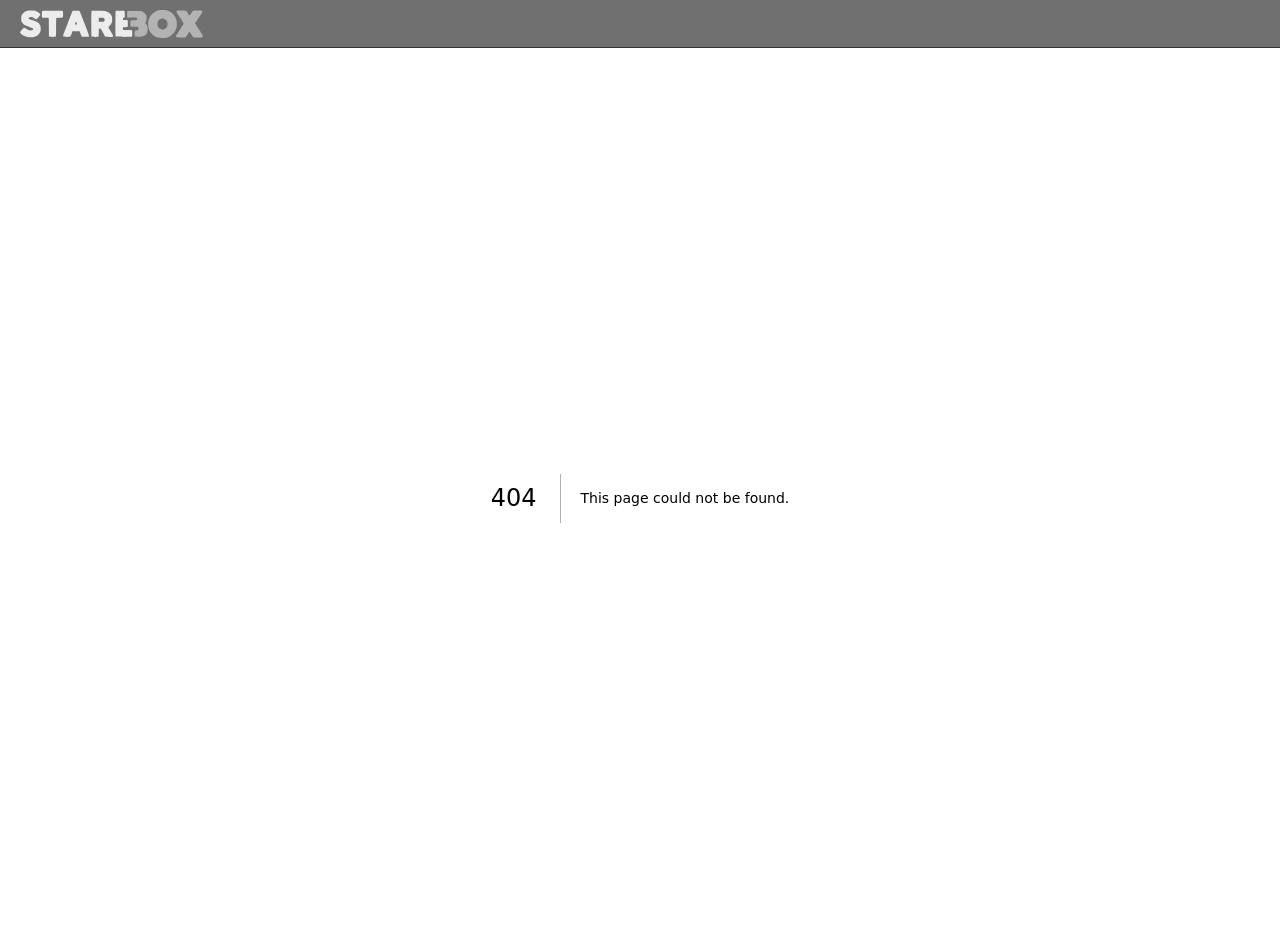
==== 404/index.html @ 91f1114e "neon duck init" ====
<!DOCTYPE html><html lang="en"><head><meta charSet="utf-8"/><meta name="viewport" content="width=device-width, initial-scale=1"/><link rel="stylesheet" href="/_next/static/chunks/18qpek5hf57zo.css" data-precedence="next"/><link rel="preload" as="script" fetchPriority="low" href="/_next/static/chunks/36ssnkm0cjgq6.js"/><script src="/_next/static/chunks/3ijddohb7hx2k.js" async=""></script><script src="/_next/static/chunks/14podnilsu8gn.js" async=""></script><script src="/_next/static/chunks/0bsjk3j_q2b72.js" async=""></script><script src="/_next/static/chunks/0paxexg6-m0de.js" async=""></script><script src="/_next/static/chunks/turbopack-0njxv7qtm578z.js" async=""></script><script src="/_next/static/chunks/0_kmmdarzt8u9.js" async=""></script><script src="/_next/static/chunks/14mrh2-p_w84d.js" async=""></script><link rel="preload" href="https://www.googletagmanager.com/gtag/js?id=G-C8Z6C7M6FP" as="script"/><meta name="robots" content="noindex"/><title>404: This page could not be found.</title><title>StareBox</title><meta name="description" content="AR hosting for artists - Turn traditional art into a moving digital experience."/><link rel="manifest" href="/site.webmanifest"/><link rel="icon" href="/favicon.ico?favicon.3ak48atkq1d_q.ico" sizes="48x48" type="image/x-icon"/><link rel="icon" href="/icon.png?icon.1wwoyso8t78u3.png" sizes="32x32" type="image/png"/><link rel="apple-touch-icon" href="/apple-icon.png?apple-icon.3scsfa9n6j5y9.png" sizes="180x180" type="image/png"/><script src="/_next/static/chunks/0cz1d0mv5g_q7.js" noModule=""></script></head><body><div hidden=""><!--$--><!--/$--></div><!--$!--><template data-dgst="BAILOUT_TO_CLIENT_SIDE_RENDERING"></template><!--/$--><div style="font-family:system-ui,&quot;Segoe UI&quot;,Roboto,Helvetica,Arial,sans-serif,&quot;Apple Color Emoji&quot;,&quot;Segoe UI Emoji&quot;;height:100vh;text-align:center;display:flex;flex-direction:column;align-items:center;justify-content:center"><div><style>body{color:#000;background:#fff;margin:0}.next-error-h1{border-right:1px solid rgba(0,0,0,.3)}@media (prefers-color-scheme:dark){body{color:#fff;background:#000}.next-error-h1{border-right:1px solid rgba(255,255,255,.3)}}</style><h1 class="next-error-h1" style="display:inline-block;margin:0 20px 0 0;padding:0 23px 0 0;font-size:24px;font-weight:500;vertical-align:top;line-height:49px">404</h1><div style="display:inline-block"><h2 style="font-size:14px;font-weight:400;line-height:49px;margin:0">This page could not be found.</h2></div></div></div><!--$--><!--/$--><script src="/_next/static/chunks/36ssnkm0cjgq6.js" id="_R_" async=""></script><script>(self.__next_f=self.__next_f||[]).push([0])</script><script>self.__next_f.push([1,"1:\"$Sreact.fragment\"\n2:I[79520,[\"/_next/static/chunks/0_kmmdarzt8u9.js\",\"/_next/static/chunks/14mrh2-p_w84d.js\"],\"\"]\n3:\"$Sreact.suspense\"\n4:I[27747,[\"/_next/static/chunks/0_kmmdarzt8u9.js\",\"/_next/static/chunks/14mrh2-p_w84d.js\"],\"default\"]\n5:I[39756,[\"/_next/static/chunks/0_kmmdarzt8u9.js\",\"/_next/static/chunks/14mrh2-p_w84d.js\"],\"default\"]\n6:I[37457,[\"/_next/static/chunks/0_kmmdarzt8u9.js\",\"/_next/static/chunks/14mrh2-p_w84d.js\"],\"default\"]\n7:I[97367,[\"/_next/static/chunks/0_kmmdarzt8u9.js\",\"/_next/static/chunks/14mrh2-p_w84d.js\"],\"OutletBoundary\"]\na:I[97367,[\"/_next/static/chunks/0_kmmdarzt8u9.js\",\"/_next/static/chunks/14mrh2-p_w84d.js\"],\"ViewportBoundary\"]\nc:I[97367,[\"/_next/static/chunks/0_kmmdarzt8u9.js\",\"/_next/static/chunks/14mrh2-p_w84d.js\"],\"MetadataBoundary\"]\ne:I[68027,[\"/_next/static/chunks/0_kmmdarzt8u9.js\",\"/_next/static/chunks/14mrh2-p_w84d.js\"],\"default\",1]\n:HL[\"/_next/static/chunks/18qpek5hf57zo.css\",\"style\"]\n"])</script><script>self.__next_f.push([1,"0:{\"P\":null,\"c\":[\"\",\"_not-found\",\"\"],\"q\":\"\",\"i\":false,\"f\":[[[\"\",{\"children\":[\"/_not-found\",{\"children\":[\"__PAGE__\",{}]}]},\"$undefined\",\"$undefined\",16],[[\"$\",\"$1\",\"c\",{\"children\":[[[\"$\",\"link\",\"0\",{\"rel\":\"stylesheet\",\"href\":\"/_next/static/chunks/18qpek5hf57zo.css\",\"precedence\":\"next\",\"crossOrigin\":\"$undefined\",\"nonce\":\"$undefined\"}],[\"$\",\"script\",\"script-0\",{\"src\":\"/_next/static/chunks/0_kmmdarzt8u9.js\",\"async\":true,\"nonce\":\"$undefined\"}],[\"$\",\"script\",\"script-1\",{\"src\":\"/_next/static/chunks/14mrh2-p_w84d.js\",\"async\":true,\"nonce\":\"$undefined\"}]],[\"$\",\"html\",null,{\"lang\":\"en\",\"children\":[[\"$\",\"head\",null,{\"children\":[[\"$\",\"$L2\",null,{\"async\":true,\"src\":\"https://www.googletagmanager.com/gtag/js?id=G-C8Z6C7M6FP\"}],[\"$\",\"$L2\",null,{\"children\":\"\\n          window.dataLayer = window.dataLayer || [];\\n          function gtag(){dataLayer.push(arguments);}\\n          gtag('js', new Date());\\n          gtag('config', 'G-C8Z6C7M6FP');\\n          \"}]]}],[\"$\",\"body\",null,{\"children\":[[\"$\",\"$3\",null,{\"fallback\":null,\"children\":[\"$\",\"$L4\",null,{}]}],[\"$\",\"$L5\",null,{\"parallelRouterKey\":\"children\",\"error\":\"$undefined\",\"errorStyles\":\"$undefined\",\"errorScripts\":\"$undefined\",\"template\":[\"$\",\"$L6\",null,{}],\"templateStyles\":\"$undefined\",\"templateScripts\":\"$undefined\",\"notFound\":[[[\"$\",\"title\",null,{\"children\":\"404: This page could not be found.\"}],[\"$\",\"div\",null,{\"style\":{\"fontFamily\":\"system-ui,\\\"Segoe UI\\\",Roboto,Helvetica,Arial,sans-serif,\\\"Apple Color Emoji\\\",\\\"Segoe UI Emoji\\\"\",\"height\":\"100vh\",\"textAlign\":\"center\",\"display\":\"flex\",\"flexDirection\":\"column\",\"alignItems\":\"center\",\"justifyContent\":\"center\"},\"children\":[\"$\",\"div\",null,{\"children\":[[\"$\",\"style\",null,{\"dangerouslySetInnerHTML\":{\"__html\":\"body{color:#000;background:#fff;margin:0}.next-error-h1{border-right:1px solid rgba(0,0,0,.3)}@media (prefers-color-scheme:dark){body{color:#fff;background:#000}.next-error-h1{border-right:1px solid rgba(255,255,255,.3)}}\"}}],[\"$\",\"h1\",null,{\"className\":\"next-error-h1\",\"style\":{\"display\":\"inline-block\",\"margin\":\"0 20px 0 0\",\"padding\":\"0 23px 0 0\",\"fontSize\":24,\"fontWeight\":500,\"verticalAlign\":\"top\",\"lineHeight\":\"49px\"},\"children\":404}],[\"$\",\"div\",null,{\"style\":{\"display\":\"inline-block\"},\"children\":[\"$\",\"h2\",null,{\"style\":{\"fontSize\":14,\"fontWeight\":400,\"lineHeight\":\"49px\",\"margin\":0},\"children\":\"This page could not be found.\"}]}]]}]}]],[]],\"forbidden\":\"$undefined\",\"unauthorized\":\"$undefined\"}]]}]]}]]}],{\"children\":[[\"$\",\"$1\",\"c\",{\"children\":[null,[\"$\",\"$L5\",null,{\"parallelRouterKey\":\"children\",\"error\":\"$undefined\",\"errorStyles\":\"$undefined\",\"errorScripts\":\"$undefined\",\"template\":[\"$\",\"$L6\",null,{}],\"templateStyles\":\"$undefined\",\"templateScripts\":\"$undefined\",\"notFound\":\"$undefined\",\"forbidden\":\"$undefined\",\"unauthorized\":\"$undefined\"}]]}],{\"children\":[[\"$\",\"$1\",\"c\",{\"children\":[[[\"$\",\"title\",null,{\"children\":\"404: This page could not be found.\"}],[\"$\",\"div\",null,{\"style\":\"$0:f:0:1:0:props:children:1:props:children:1:props:children:1:props:notFound:0:1:props:style\",\"children\":[\"$\",\"div\",null,{\"children\":[[\"$\",\"style\",null,{\"dangerouslySetInnerHTML\":{\"__html\":\"body{color:#000;background:#fff;margin:0}.next-error-h1{border-right:1px solid rgba(0,0,0,.3)}@media (prefers-color-scheme:dark){body{color:#fff;background:#000}.next-error-h1{border-right:1px solid rgba(255,255,255,.3)}}\"}}],[\"$\",\"h1\",null,{\"className\":\"next-error-h1\",\"style\":\"$0:f:0:1:0:props:children:1:props:children:1:props:children:1:props:notFound:0:1:props:children:props:children:1:props:style\",\"children\":404}],[\"$\",\"div\",null,{\"style\":\"$0:f:0:1:0:props:children:1:props:children:1:props:children:1:props:notFound:0:1:props:children:props:children:2:props:style\",\"children\":[\"$\",\"h2\",null,{\"style\":\"$0:f:0:1:0:props:children:1:props:children:1:props:children:1:props:notFound:0:1:props:children:props:children:2:props:children:props:style\",\"children\":\"This page could not be found.\"}]}]]}]}]],null,[\"$\",\"$L7\",null,{\"children\":[\"$\",\"$3\",null,{\"name\":\"Next.MetadataOutlet\",\"children\":\"$@8\"}]}]]}],{},null,false,null]},null,false,\"$@9\"]},null,false,null],[\"$\",\"$1\",\"h\",{\"children\":[[\"$\",\"meta\",null,{\"name\":\"robots\",\"content\":\"noindex\"}],[\"$\",\"$La\",null,{\"children\":\"$Lb\"}],[\"$\",\"div\",null,{\"hidden\":true,\"children\":[\"$\",\"$Lc\",null,{\"children\":[\"$\",\"$3\",null,{\"name\":\"Next.Metadata\",\"children\":\"$Ld\"}]}]}],null]}],false]],\"m\":\"$undefined\",\"G\":[\"$e\",[[\"$\",\"link\",\"0\",{\"rel\":\"stylesheet\",\"href\":\"/_next/static/chunks/18qpek5hf57zo.css\",\"precedence\":\"next\",\"crossOrigin\":\"$undefined\",\"nonce\":\"$undefined\"}]]],\"S\":true,\"h\":null,\"s\":\"$undefined\",\"l\":\"$undefined\",\"p\":\"$undefined\",\"d\":\"$undefined\",\"b\":\"sozQrHtU1r6ScbEVeIShq\"}\n"])</script><script>self.__next_f.push([1,"f:[]\n9:\"$Wf\"\n"])</script><script>self.__next_f.push([1,"b:[[\"$\",\"meta\",\"0\",{\"charSet\":\"utf-8\"}],[\"$\",\"meta\",\"1\",{\"name\":\"viewport\",\"content\":\"width=device-width, initial-scale=1\"}]]\n"])</script><script>self.__next_f.push([1,"10:I[27201,[\"/_next/static/chunks/0_kmmdarzt8u9.js\",\"/_next/static/chunks/14mrh2-p_w84d.js\"],\"IconMark\"]\n8:null\nd:[[\"$\",\"title\",\"0\",{\"children\":\"StareBox\"}],[\"$\",\"meta\",\"1\",{\"name\":\"description\",\"content\":\"AR hosting for artists - Turn traditional art into a moving digital experience.\"}],[\"$\",\"link\",\"2\",{\"rel\":\"manifest\",\"href\":\"/site.webmanifest\",\"crossOrigin\":\"$undefined\"}],[\"$\",\"link\",\"3\",{\"rel\":\"icon\",\"href\":\"/favicon.ico?favicon.3ak48atkq1d_q.ico\",\"sizes\":\"48x48\",\"type\":\"image/x-icon\"}],[\"$\",\"link\",\"4\",{\"rel\":\"icon\",\"href\":\"/icon.png?icon.1wwoyso8t78u3.png\",\"sizes\":\"32x32\",\"type\":\"image/png\"}],[\"$\",\"link\",\"5\",{\"rel\":\"apple-touch-icon\",\"href\":\"/apple-icon.png?apple-icon.3scsfa9n6j5y9.png\",\"sizes\":\"180x180\",\"type\":\"image/png\"}],[\"$\",\"$L10\",\"6\",{}]]\n"])</script></body></html>
---- _next/static/chunks/18qpek5hf57zo.css ----
:root{--bg-white:#fff;--bg-light:#f9fafb;--text-main:#1f2937;--text-muted:#4b5563;--accent:#4f46e5;--accent-hover:#4338ca;--border-color:#e5e7eb}*{box-sizing:border-box;margin:0;padding:0}body{color:var(--text-main);background-color:var(--bg-white);font-family:-apple-system,BlinkMacSystemFont,Segoe UI,Roboto,Helvetica,Arial,sans-serif;line-height:1.6;overflow-x:hidden}.btn{background-color:var(--accent);color:#fff;text-align:center;cursor:pointer;border:none;border-radius:8px;padding:14px 28px;font-weight:600;text-decoration:none;transition:all .2s;display:inline-block}.btn:hover{background-color:var(--accent-hover);transform:translateY(-2px);box-shadow:0 8px 16px #4f46e54d}.btn:active{box-shadow:none;transform:translateY(0)}.hero{text-align:center;color:#fff;flex-direction:column;align-items:center;padding:100px 20px 140px;display:flex;position:relative;overflow:hidden}.hero-video{object-fit:cover;z-index:-2;width:100%;height:100%;position:absolute;top:0;left:0}.hero-overlay{z-index:-1;background-color:#0009;width:100%;height:100%;position:absolute;top:0;left:0}.hero h1{letter-spacing:-1px;max-width:800px;margin-bottom:24px;font-size:4.5rem;line-height:1.1}.hero p{color:#e5e7eb;max-width:600px;margin-bottom:40px;font-size:1.35rem}.section-light{background-color:var(--bg-light);padding:120px 20px}.section-white{background-color:var(--bg-white);padding:120px 20px}.container{max-width:1200px;margin:0 auto}.section-title{text-align:center;letter-spacing:-.5px;margin-bottom:60px;font-size:2.5rem}.feature-row{align-items:center;gap:80px;display:flex}.feature-row.reverse{flex-direction:row-reverse}.feature-text{flex:1}.feature-text h2{letter-spacing:-.5px;margin-bottom:20px;font-size:2.2rem;line-height:1.2}.feature-text p{color:var(--text-muted);font-size:1.5rem}.feature-media{flex:1;justify-content:center;align-items:center;display:flex}.feature-media img,.feature-media video{border-radius:16px;width:100%;height:auto;display:block;box-shadow:0 20px 40px #0000002e}.pricing-grid{grid-template-columns:repeat(auto-fit,minmax(300px,1fr));gap:30px;display:grid}.pricing-card{background-color:var(--bg-white);text-align:center;border:1px solid var(--border-color);color:inherit;border-radius:16px;flex-direction:column;padding:40px 30px;text-decoration:none;transition:all .3s;display:flex;box-shadow:0 4px 6px #00000005}.pricing-card:hover{border-color:var(--accent);transform:translateY(-8px);box-shadow:0 20px 40px #00000014}.pricing-card.popular{border:2px solid var(--accent);position:relative;transform:scale(1.02)}.pricing-card.popular:hover{transform:scale(1.02)translateY(-8px)}.badge{background-color:var(--accent);color:#fff;text-transform:uppercase;border-radius:20px;padding:6px 16px;font-size:.85rem;font-weight:700;position:absolute;top:-14px;left:50%;transform:translate(-50%)}.price{color:var(--text-main);letter-spacing:-1px;margin:20px 0;font-size:3.5rem;font-weight:800}.price span{color:var(--text-muted);font-size:1.1rem;font-weight:400}.features-list{text-align:left;flex-grow:1;margin-bottom:30px;list-style:none}.features-list li{border-bottom:1px solid var(--bg-light);color:var(--text-muted);text-align:center;padding:12px 0}.features-list li:last-child{border-bottom:none}.pseudo-btn{width:100%;margin-top:auto}footer{color:#d1d5db;background-color:#111827;padding:30px 20px}.footer-content{flex-wrap:wrap;justify-content:space-between;align-items:flex-start;gap:40px;margin-bottom:40px;display:flex}.footer-brand h3{color:#fff;margin-bottom:10px;font-size:1.5rem;font-weight:800}.footer-links{gap:30px;display:flex}.footer-links a{color:#d1d5db;text-decoration:none;transition:color .2s}.footer-links a:hover{color:#fff}.footer-bottom{text-align:center;color:#9ca3af;border-top:1px solid #374151;padding-top:30px;font-size:.9rem}.waitlist-page{background-color:var(--bg-light);flex-direction:column;min-height:100vh;display:flex;position:relative;overflow:hidden}.waitlist-page:before{content:"";opacity:.1;z-index:0;background-image:url(/gallery.jpg);background-position:50%;background-repeat:no-repeat;background-size:cover;position:absolute;inset:0}.waitlist-container{z-index:1;flex:1;justify-content:center;align-items:center;padding:100px 20px;display:flex;position:relative}.waitlist-card{background-color:var(--bg-white);text-align:center;border-radius:16px;width:100%;max-width:480px;padding:80px 40px 50px;position:relative;box-shadow:0 25px 50px -12px #0000001a}.waitlist-card h2{letter-spacing:-.5px;margin-bottom:12px;font-size:2rem}.waitlist-card p{color:var(--text-muted);margin-bottom:30px;font-size:1.05rem}.waitlist-avatar{border:6px solid var(--bg-white);background-color:var(--bg-light);border-radius:50%;width:120px;height:120px;position:absolute;top:-60px;left:50%;overflow:hidden;transform:translate(-50%);box-shadow:0 10px 25px #00000026}.waitlist-avatar img{object-fit:cover;width:100%;height:100%;display:block}.waitlist-form{flex-direction:column;gap:15px;display:flex}.form-field{text-align:left;flex-direction:column;gap:6px;display:flex}.form-field label{color:var(--text-main);font-size:.9rem;font-weight:600}.waitlist-form input,.waitlist-form textarea{border:1px solid var(--border-color);border-radius:8px;outline:none;width:100%;padding:16px;font-family:inherit;font-size:1rem;transition:border-color .2s,box-shadow .2s}.waitlist-form textarea{resize:vertical;min-height:100px}.waitlist-form input:focus,.waitlist-form textarea:focus{border-color:var(--accent);box-shadow:0 0 0 3px #4f46e51a}.checkbox-field{text-align:left;color:var(--text-muted);align-items:flex-start;gap:10px;font-size:.95rem;display:flex}.checkbox-field input[type=checkbox]{width:18px;height:18px;accent-color:var(--accent);flex-shrink:0;margin-top:3px}.form-error{color:#dc2626;text-align:left;font-size:.9rem}.legal-content{text-align:left;max-width:760px;margin:0 auto}.legal-content .updated{color:var(--text-muted);margin-bottom:40px;font-style:italic}.legal-content h2{letter-spacing:-.3px;margin:40px 0 16px;font-size:1.5rem}.legal-content h2:first-of-type{margin-top:0}.legal-content p{color:var(--text-muted);margin-bottom:16px;font-size:1.05rem}.legal-content ul{color:var(--text-muted);margin:0 0 16px;padding-left:22px}.legal-content li{margin-bottom:8px;font-size:1.05rem}.legal-content a{color:var(--accent)}.modal-overlay{z-index:2000;background-color:#0000008c;justify-content:center;align-items:center;padding:20px;display:flex;position:fixed;inset:0}.modal-card{background-color:var(--bg-white);text-align:center;border-radius:16px;width:100%;max-width:420px;padding:40px 32px;box-shadow:0 25px 50px -12px #00000040}.modal-card h3{letter-spacing:-.5px;margin-bottom:12px;font-size:1.5rem}.modal-card p{color:var(--text-muted);margin-bottom:24px;font-size:1.05rem}.reveal{opacity:0;transition:opacity .7s,transform .7s;transform:translateY(30px)}.reveal-visible{opacity:1;transform:translateY(0)}@media (max-width:768px){.hero h1{font-size:3rem}.feature-row,.feature-row.reverse{text-align:center;flex-direction:column;gap:40px}.section-light,.section-white{padding:80px 20px}.footer-content{text-align:center;flex-direction:column;align-items:center}}
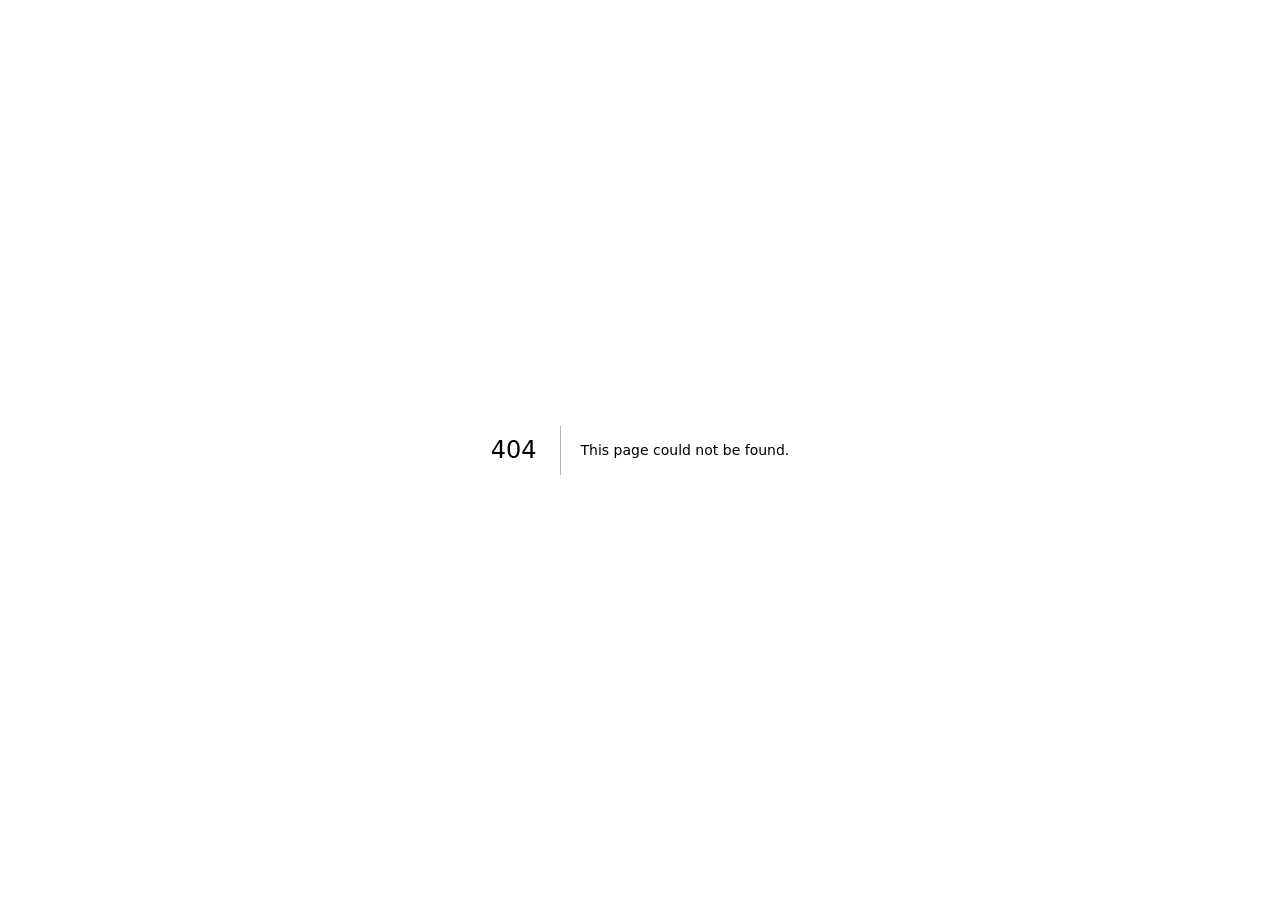
==== commit f09f2cf7: "/neon-duck basePath" ====
--- a/404/index.html
+++ b/404/index.html
@@ -1 +1 @@
-<!DOCTYPE html><html lang="en"><head><meta charSet="utf-8"/><meta name="viewport" content="width=device-width, initial-scale=1"/><link rel="stylesheet" href="/_next/static/chunks/18qpek5hf57zo.css" data-precedence="next"/><link rel="preload" as="script" fetchPriority="low" href="/_next/static/chunks/36ssnkm0cjgq6.js"/><script src="/_next/static/chunks/3ijddohb7hx2k.js" async=""></script><script src="/_next/static/chunks/14podnilsu8gn.js" async=""></script><script src="/_next/static/chunks/0bsjk3j_q2b72.js" async=""></script><script src="/_next/static/chunks/0paxexg6-m0de.js" async=""></script><script src="/_next/static/chunks/turbopack-0njxv7qtm578z.js" async=""></script><script src="/_next/static/chunks/0_kmmdarzt8u9.js" async=""></script><script src="/_next/static/chunks/14mrh2-p_w84d.js" async=""></script><link rel="preload" href="https://www.googletagmanager.com/gtag/js?id=G-C8Z6C7M6FP" as="script"/><meta name="robots" content="noindex"/><title>404: This page could not be found.</title><title>StareBox</title><meta name="description" content="AR hosting for artists - Turn traditional art into a moving digital experience."/><link rel="manifest" href="/site.webmanifest"/><link rel="icon" href="/favicon.ico?favicon.3ak48atkq1d_q.ico" sizes="48x48" type="image/x-icon"/><link rel="icon" href="/icon.png?icon.1wwoyso8t78u3.png" sizes="32x32" type="image/png"/><link rel="apple-touch-icon" href="/apple-icon.png?apple-icon.3scsfa9n6j5y9.png" sizes="180x180" type="image/png"/><script src="/_next/static/chunks/0cz1d0mv5g_q7.js" noModule=""></script></head><body><div hidden=""><!--$--><!--/$--></div><!--$!--><template data-dgst="BAILOUT_TO_CLIENT_SIDE_RENDERING"></template><!--/$--><div style="font-family:system-ui,&quot;Segoe UI&quot;,Roboto,Helvetica,Arial,sans-serif,&quot;Apple Color Emoji&quot;,&quot;Segoe UI Emoji&quot;;height:100vh;text-align:center;display:flex;flex-direction:column;align-items:center;justify-content:center"><div><style>body{color:#000;background:#fff;margin:0}.next-error-h1{border-right:1px solid rgba(0,0,0,.3)}@media (prefers-color-scheme:dark){body{color:#fff;background:#000}.next-error-h1{border-right:1px solid rgba(255,255,255,.3)}}</style><h1 class="next-error-h1" style="display:inline-block;margin:0 20px 0 0;padding:0 23px 0 0;font-size:24px;font-weight:500;vertical-align:top;line-height:49px">404</h1><div style="display:inline-block"><h2 style="font-size:14px;font-weight:400;line-height:49px;margin:0">This page could not be found.</h2></div></div></div><!--$--><!--/$--><script src="/_next/static/chunks/36ssnkm0cjgq6.js" id="_R_" async=""></script><script>(self.__next_f=self.__next_f||[]).push([0])</script><script>self.__next_f.push([1,"1:\"$Sreact.fragment\"\n2:I[79520,[\"/_next/static/chunks/0_kmmdarzt8u9.js\",\"/_next/static/chunks/14mrh2-p_w84d.js\"],\"\"]\n3:\"$Sreact.suspense\"\n4:I[27747,[\"/_next/static/chunks/0_kmmdarzt8u9.js\",\"/_next/static/chunks/14mrh2-p_w84d.js\"],\"default\"]\n5:I[39756,[\"/_next/static/chunks/0_kmmdarzt8u9.js\",\"/_next/static/chunks/14mrh2-p_w84d.js\"],\"default\"]\n6:I[37457,[\"/_next/static/chunks/0_kmmdarzt8u9.js\",\"/_next/static/chunks/14mrh2-p_w84d.js\"],\"default\"]\n7:I[97367,[\"/_next/static/chunks/0_kmmdarzt8u9.js\",\"/_next/static/chunks/14mrh2-p_w84d.js\"],\"OutletBoundary\"]\na:I[97367,[\"/_next/static/chunks/0_kmmdarzt8u9.js\",\"/_next/static/chunks/14mrh2-p_w84d.js\"],\"ViewportBoundary\"]\nc:I[97367,[\"/_next/static/chunks/0_kmmdarzt8u9.js\",\"/_next/static/chunks/14mrh2-p_w84d.js\"],\"MetadataBoundary\"]\ne:I[68027,[\"/_next/static/chunks/0_kmmdarzt8u9.js\",\"/_next/static/chunks/14mrh2-p_w84d.js\"],\"default\",1]\n:HL[\"/_next/static/chunks/18qpek5hf57zo.css\",\"style\"]\n"])</script><script>self.__next_f.push([1,"0:{\"P\":null,\"c\":[\"\",\"_not-found\",\"\"],\"q\":\"\",\"i\":false,\"f\":[[[\"\",{\"children\":[\"/_not-found\",{\"children\":[\"__PAGE__\",{}]}]},\"$undefined\",\"$undefined\",16],[[\"$\",\"$1\",\"c\",{\"children\":[[[\"$\",\"link\",\"0\",{\"rel\":\"stylesheet\",\"href\":\"/_next/static/chunks/18qpek5hf57zo.css\",\"precedence\":\"next\",\"crossOrigin\":\"$undefined\",\"nonce\":\"$undefined\"}],[\"$\",\"script\",\"script-0\",{\"src\":\"/_next/static/chunks/0_kmmdarzt8u9.js\",\"async\":true,\"nonce\":\"$undefined\"}],[\"$\",\"script\",\"script-1\",{\"src\":\"/_next/static/chunks/14mrh2-p_w84d.js\",\"async\":true,\"nonce\":\"$undefined\"}]],[\"$\",\"html\",null,{\"lang\":\"en\",\"children\":[[\"$\",\"head\",null,{\"children\":[[\"$\",\"$L2\",null,{\"async\":true,\"src\":\"https://www.googletagmanager.com/gtag/js?id=G-C8Z6C7M6FP\"}],[\"$\",\"$L2\",null,{\"children\":\"\\n          window.dataLayer = window.dataLayer || [];\\n          function gtag(){dataLayer.push(arguments);}\\n          gtag('js', new Date());\\n          gtag('config', 'G-C8Z6C7M6FP');\\n          \"}]]}],[\"$\",\"body\",null,{\"children\":[[\"$\",\"$3\",null,{\"fallback\":null,\"children\":[\"$\",\"$L4\",null,{}]}],[\"$\",\"$L5\",null,{\"parallelRouterKey\":\"children\",\"error\":\"$undefined\",\"errorStyles\":\"$undefined\",\"errorScripts\":\"$undefined\",\"template\":[\"$\",\"$L6\",null,{}],\"templateStyles\":\"$undefined\",\"templateScripts\":\"$undefined\",\"notFound\":[[[\"$\",\"title\",null,{\"children\":\"404: This page could not be found.\"}],[\"$\",\"div\",null,{\"style\":{\"fontFamily\":\"system-ui,\\\"Segoe UI\\\",Roboto,Helvetica,Arial,sans-serif,\\\"Apple Color Emoji\\\",\\\"Segoe UI Emoji\\\"\",\"height\":\"100vh\",\"textAlign\":\"center\",\"display\":\"flex\",\"flexDirection\":\"column\",\"alignItems\":\"center\",\"justifyContent\":\"center\"},\"children\":[\"$\",\"div\",null,{\"children\":[[\"$\",\"style\",null,{\"dangerouslySetInnerHTML\":{\"__html\":\"body{color:#000;background:#fff;margin:0}.next-error-h1{border-right:1px solid rgba(0,0,0,.3)}@media (prefers-color-scheme:dark){body{color:#fff;background:#000}.next-error-h1{border-right:1px solid rgba(255,255,255,.3)}}\"}}],[\"$\",\"h1\",null,{\"className\":\"next-error-h1\",\"style\":{\"display\":\"inline-block\",\"margin\":\"0 20px 0 0\",\"padding\":\"0 23px 0 0\",\"fontSize\":24,\"fontWeight\":500,\"verticalAlign\":\"top\",\"lineHeight\":\"49px\"},\"children\":404}],[\"$\",\"div\",null,{\"style\":{\"display\":\"inline-block\"},\"children\":[\"$\",\"h2\",null,{\"style\":{\"fontSize\":14,\"fontWeight\":400,\"lineHeight\":\"49px\",\"margin\":0},\"children\":\"This page could not be found.\"}]}]]}]}]],[]],\"forbidden\":\"$undefined\",\"unauthorized\":\"$undefined\"}]]}]]}]]}],{\"children\":[[\"$\",\"$1\",\"c\",{\"children\":[null,[\"$\",\"$L5\",null,{\"parallelRouterKey\":\"children\",\"error\":\"$undefined\",\"errorStyles\":\"$undefined\",\"errorScripts\":\"$undefined\",\"template\":[\"$\",\"$L6\",null,{}],\"templateStyles\":\"$undefined\",\"templateScripts\":\"$undefined\",\"notFound\":\"$undefined\",\"forbidden\":\"$undefined\",\"unauthorized\":\"$undefined\"}]]}],{\"children\":[[\"$\",\"$1\",\"c\",{\"children\":[[[\"$\",\"title\",null,{\"children\":\"404: This page could not be found.\"}],[\"$\",\"div\",null,{\"style\":\"$0:f:0:1:0:props:children:1:props:children:1:props:children:1:props:notFound:0:1:props:style\",\"children\":[\"$\",\"div\",null,{\"children\":[[\"$\",\"style\",null,{\"dangerouslySetInnerHTML\":{\"__html\":\"body{color:#000;background:#fff;margin:0}.next-error-h1{border-right:1px solid rgba(0,0,0,.3)}@media (prefers-color-scheme:dark){body{color:#fff;background:#000}.next-error-h1{border-right:1px solid rgba(255,255,255,.3)}}\"}}],[\"$\",\"h1\",null,{\"className\":\"next-error-h1\",\"style\":\"$0:f:0:1:0:props:children:1:props:children:1:props:children:1:props:notFound:0:1:props:children:props:children:1:props:style\",\"children\":404}],[\"$\",\"div\",null,{\"style\":\"$0:f:0:1:0:props:children:1:props:children:1:props:children:1:props:notFound:0:1:props:children:props:children:2:props:style\",\"children\":[\"$\",\"h2\",null,{\"style\":\"$0:f:0:1:0:props:children:1:props:children:1:props:children:1:props:notFound:0:1:props:children:props:children:2:props:children:props:style\",\"children\":\"This page could not be found.\"}]}]]}]}]],null,[\"$\",\"$L7\",null,{\"children\":[\"$\",\"$3\",null,{\"name\":\"Next.MetadataOutlet\",\"children\":\"$@8\"}]}]]}],{},null,false,null]},null,false,\"$@9\"]},null,false,null],[\"$\",\"$1\",\"h\",{\"children\":[[\"$\",\"meta\",null,{\"name\":\"robots\",\"content\":\"noindex\"}],[\"$\",\"$La\",null,{\"children\":\"$Lb\"}],[\"$\",\"div\",null,{\"hidden\":true,\"children\":[\"$\",\"$Lc\",null,{\"children\":[\"$\",\"$3\",null,{\"name\":\"Next.Metadata\",\"children\":\"$Ld\"}]}]}],null]}],false]],\"m\":\"$undefined\",\"G\":[\"$e\",[[\"$\",\"link\",\"0\",{\"rel\":\"stylesheet\",\"href\":\"/_next/static/chunks/18qpek5hf57zo.css\",\"precedence\":\"next\",\"crossOrigin\":\"$undefined\",\"nonce\":\"$undefined\"}]]],\"S\":true,\"h\":null,\"s\":\"$undefined\",\"l\":\"$undefined\",\"p\":\"$undefined\",\"d\":\"$undefined\",\"b\":\"sozQrHtU1r6ScbEVeIShq\"}\n"])</script><script>self.__next_f.push([1,"f:[]\n9:\"$Wf\"\n"])</script><script>self.__next_f.push([1,"b:[[\"$\",\"meta\",\"0\",{\"charSet\":\"utf-8\"}],[\"$\",\"meta\",\"1\",{\"name\":\"viewport\",\"content\":\"width=device-width, initial-scale=1\"}]]\n"])</script><script>self.__next_f.push([1,"10:I[27201,[\"/_next/static/chunks/0_kmmdarzt8u9.js\",\"/_next/static/chunks/14mrh2-p_w84d.js\"],\"IconMark\"]\n8:null\nd:[[\"$\",\"title\",\"0\",{\"children\":\"StareBox\"}],[\"$\",\"meta\",\"1\",{\"name\":\"description\",\"content\":\"AR hosting for artists - Turn traditional art into a moving digital experience.\"}],[\"$\",\"link\",\"2\",{\"rel\":\"manifest\",\"href\":\"/site.webmanifest\",\"crossOrigin\":\"$undefined\"}],[\"$\",\"link\",\"3\",{\"rel\":\"icon\",\"href\":\"/favicon.ico?favicon.3ak48atkq1d_q.ico\",\"sizes\":\"48x48\",\"type\":\"image/x-icon\"}],[\"$\",\"link\",\"4\",{\"rel\":\"icon\",\"href\":\"/icon.png?icon.1wwoyso8t78u3.png\",\"sizes\":\"32x32\",\"type\":\"image/png\"}],[\"$\",\"link\",\"5\",{\"rel\":\"apple-touch-icon\",\"href\":\"/apple-icon.png?apple-icon.3scsfa9n6j5y9.png\",\"sizes\":\"180x180\",\"type\":\"image/png\"}],[\"$\",\"$L10\",\"6\",{}]]\n"])</script></body></html>+<!DOCTYPE html><html lang="en"><head><meta charSet="utf-8"/><meta name="viewport" content="width=device-width, initial-scale=1"/><link rel="stylesheet" href="/neon-duck/_next/static/chunks/18qpek5hf57zo.css" data-precedence="next"/><link rel="preload" as="script" fetchPriority="low" href="/neon-duck/_next/static/chunks/36ssnkm0cjgq6.js"/><script src="/neon-duck/_next/static/chunks/3ijddohb7hx2k.js" async=""></script><script src="/neon-duck/_next/static/chunks/14podnilsu8gn.js" async=""></script><script src="/neon-duck/_next/static/chunks/18s_h17knkafb.js" async=""></script><script src="/neon-duck/_next/static/chunks/0paxexg6-m0de.js" async=""></script><script src="/neon-duck/_next/static/chunks/turbopack-1be3yqbqzjdlc.js" async=""></script><script src="/neon-duck/_next/static/chunks/0_kmmdarzt8u9.js" async=""></script><script src="/neon-duck/_next/static/chunks/14mrh2-p_w84d.js" async=""></script><link rel="preload" href="https://www.googletagmanager.com/gtag/js?id=G-C8Z6C7M6FP" as="script"/><meta name="robots" content="noindex"/><title>404: This page could not be found.</title><title>StareBox</title><meta name="description" content="AR hosting for artists - Turn traditional art into a moving digital experience."/><link rel="manifest" href="/site.webmanifest"/><link rel="icon" href="/neon-duck/favicon.ico?favicon.3ak48atkq1d_q.ico" sizes="48x48" type="image/x-icon"/><link rel="icon" href="/neon-duck/icon.png?icon.1wwoyso8t78u3.png" sizes="32x32" type="image/png"/><link rel="apple-touch-icon" href="/neon-duck/apple-icon.png?apple-icon.3scsfa9n6j5y9.png" sizes="180x180" type="image/png"/><script src="/neon-duck/_next/static/chunks/0cz1d0mv5g_q7.js" noModule=""></script></head><body><div hidden=""><!--$--><!--/$--></div><!--$!--><template data-dgst="BAILOUT_TO_CLIENT_SIDE_RENDERING"></template><!--/$--><div style="font-family:system-ui,&quot;Segoe UI&quot;,Roboto,Helvetica,Arial,sans-serif,&quot;Apple Color Emoji&quot;,&quot;Segoe UI Emoji&quot;;height:100vh;text-align:center;display:flex;flex-direction:column;align-items:center;justify-content:center"><div><style>body{color:#000;background:#fff;margin:0}.next-error-h1{border-right:1px solid rgba(0,0,0,.3)}@media (prefers-color-scheme:dark){body{color:#fff;background:#000}.next-error-h1{border-right:1px solid rgba(255,255,255,.3)}}</style><h1 class="next-error-h1" style="display:inline-block;margin:0 20px 0 0;padding:0 23px 0 0;font-size:24px;font-weight:500;vertical-align:top;line-height:49px">404</h1><div style="display:inline-block"><h2 style="font-size:14px;font-weight:400;line-height:49px;margin:0">This page could not be found.</h2></div></div></div><!--$--><!--/$--><script src="/neon-duck/_next/static/chunks/36ssnkm0cjgq6.js" id="_R_" async=""></script><script>(self.__next_f=self.__next_f||[]).push([0])</script><script>self.__next_f.push([1,"1:\"$Sreact.fragment\"\n2:I[79520,[\"/neon-duck/_next/static/chunks/0_kmmdarzt8u9.js\",\"/neon-duck/_next/static/chunks/14mrh2-p_w84d.js\"],\"\"]\n3:\"$Sreact.suspense\"\n4:I[27747,[\"/neon-duck/_next/static/chunks/0_kmmdarzt8u9.js\",\"/neon-duck/_next/static/chunks/14mrh2-p_w84d.js\"],\"default\"]\n5:I[39756,[\"/neon-duck/_next/static/chunks/0_kmmdarzt8u9.js\",\"/neon-duck/_next/static/chunks/14mrh2-p_w84d.js\"],\"default\"]\n6:I[37457,[\"/neon-duck/_next/static/chunks/0_kmmdarzt8u9.js\",\"/neon-duck/_next/static/chunks/14mrh2-p_w84d.js\"],\"default\"]\n7:I[97367,[\"/neon-duck/_next/static/chunks/0_kmmdarzt8u9.js\",\"/neon-duck/_next/static/chunks/14mrh2-p_w84d.js\"],\"OutletBoundary\"]\na:I[97367,[\"/neon-duck/_next/static/chunks/0_kmmdarzt8u9.js\",\"/neon-duck/_next/static/chunks/14mrh2-p_w84d.js\"],\"ViewportBoundary\"]\nc:I[97367,[\"/neon-duck/_next/static/chunks/0_kmmdarzt8u9.js\",\"/neon-duck/_next/static/chunks/14mrh2-p_w84d.js\"],\"MetadataBoundary\"]\ne:I[68027,[\"/neon-duck/_next/static/chunks/0_kmmdarzt8u9.js\",\"/neon-duck/_next/static/chunks/14mrh2-p_w84d.js\"],\"default\",1]\n:HL[\"/neon-duck/_next/static/chunks/18qpek5hf57zo.css\",\"style\"]\n"])</script><script>self.__next_f.push([1,"0:{\"P\":null,\"c\":[\"\",\"_not-found\",\"\"],\"q\":\"\",\"i\":false,\"f\":[[[\"\",{\"children\":[\"/_not-found\",{\"children\":[\"__PAGE__\",{}]}]},\"$undefined\",\"$undefined\",16],[[\"$\",\"$1\",\"c\",{\"children\":[[[\"$\",\"link\",\"0\",{\"rel\":\"stylesheet\",\"href\":\"/neon-duck/_next/static/chunks/18qpek5hf57zo.css\",\"precedence\":\"next\",\"crossOrigin\":\"$undefined\",\"nonce\":\"$undefined\"}],[\"$\",\"script\",\"script-0\",{\"src\":\"/neon-duck/_next/static/chunks/0_kmmdarzt8u9.js\",\"async\":true,\"nonce\":\"$undefined\"}],[\"$\",\"script\",\"script-1\",{\"src\":\"/neon-duck/_next/static/chunks/14mrh2-p_w84d.js\",\"async\":true,\"nonce\":\"$undefined\"}]],[\"$\",\"html\",null,{\"lang\":\"en\",\"children\":[[\"$\",\"head\",null,{\"children\":[[\"$\",\"$L2\",null,{\"async\":true,\"src\":\"https://www.googletagmanager.com/gtag/js?id=G-C8Z6C7M6FP\"}],[\"$\",\"$L2\",null,{\"children\":\"\\n          window.dataLayer = window.dataLayer || [];\\n          function gtag(){dataLayer.push(arguments);}\\n          gtag('js', new Date());\\n          gtag('config', 'G-C8Z6C7M6FP');\\n          \"}]]}],[\"$\",\"body\",null,{\"children\":[[\"$\",\"$3\",null,{\"fallback\":null,\"children\":[\"$\",\"$L4\",null,{}]}],[\"$\",\"$L5\",null,{\"parallelRouterKey\":\"children\",\"error\":\"$undefined\",\"errorStyles\":\"$undefined\",\"errorScripts\":\"$undefined\",\"template\":[\"$\",\"$L6\",null,{}],\"templateStyles\":\"$undefined\",\"templateScripts\":\"$undefined\",\"notFound\":[[[\"$\",\"title\",null,{\"children\":\"404: This page could not be found.\"}],[\"$\",\"div\",null,{\"style\":{\"fontFamily\":\"system-ui,\\\"Segoe UI\\\",Roboto,Helvetica,Arial,sans-serif,\\\"Apple Color Emoji\\\",\\\"Segoe UI Emoji\\\"\",\"height\":\"100vh\",\"textAlign\":\"center\",\"display\":\"flex\",\"flexDirection\":\"column\",\"alignItems\":\"center\",\"justifyContent\":\"center\"},\"children\":[\"$\",\"div\",null,{\"children\":[[\"$\",\"style\",null,{\"dangerouslySetInnerHTML\":{\"__html\":\"body{color:#000;background:#fff;margin:0}.next-error-h1{border-right:1px solid rgba(0,0,0,.3)}@media (prefers-color-scheme:dark){body{color:#fff;background:#000}.next-error-h1{border-right:1px solid rgba(255,255,255,.3)}}\"}}],[\"$\",\"h1\",null,{\"className\":\"next-error-h1\",\"style\":{\"display\":\"inline-block\",\"margin\":\"0 20px 0 0\",\"padding\":\"0 23px 0 0\",\"fontSize\":24,\"fontWeight\":500,\"verticalAlign\":\"top\",\"lineHeight\":\"49px\"},\"children\":404}],[\"$\",\"div\",null,{\"style\":{\"display\":\"inline-block\"},\"children\":[\"$\",\"h2\",null,{\"style\":{\"fontSize\":14,\"fontWeight\":400,\"lineHeight\":\"49px\",\"margin\":0},\"children\":\"This page could not be found.\"}]}]]}]}]],[]],\"forbidden\":\"$undefined\",\"unauthorized\":\"$undefined\"}]]}]]}]]}],{\"children\":[[\"$\",\"$1\",\"c\",{\"children\":[null,[\"$\",\"$L5\",null,{\"parallelRouterKey\":\"children\",\"error\":\"$undefined\",\"errorStyles\":\"$undefined\",\"errorScripts\":\"$undefined\",\"template\":[\"$\",\"$L6\",null,{}],\"templateStyles\":\"$undefined\",\"templateScripts\":\"$undefined\",\"notFound\":\"$undefined\",\"forbidden\":\"$undefined\",\"unauthorized\":\"$undefined\"}]]}],{\"children\":[[\"$\",\"$1\",\"c\",{\"children\":[[[\"$\",\"title\",null,{\"children\":\"404: This page could not be found.\"}],[\"$\",\"div\",null,{\"style\":\"$0:f:0:1:0:props:children:1:props:children:1:props:children:1:props:notFound:0:1:props:style\",\"children\":[\"$\",\"div\",null,{\"children\":[[\"$\",\"style\",null,{\"dangerouslySetInnerHTML\":{\"__html\":\"body{color:#000;background:#fff;margin:0}.next-error-h1{border-right:1px solid rgba(0,0,0,.3)}@media (prefers-color-scheme:dark){body{color:#fff;background:#000}.next-error-h1{border-right:1px solid rgba(255,255,255,.3)}}\"}}],[\"$\",\"h1\",null,{\"className\":\"next-error-h1\",\"style\":\"$0:f:0:1:0:props:children:1:props:children:1:props:children:1:props:notFound:0:1:props:children:props:children:1:props:style\",\"children\":404}],[\"$\",\"div\",null,{\"style\":\"$0:f:0:1:0:props:children:1:props:children:1:props:children:1:props:notFound:0:1:props:children:props:children:2:props:style\",\"children\":[\"$\",\"h2\",null,{\"style\":\"$0:f:0:1:0:props:children:1:props:children:1:props:children:1:props:notFound:0:1:props:children:props:children:2:props:children:props:style\",\"children\":\"This page could not be found.\"}]}]]}]}]],null,[\"$\",\"$L7\",null,{\"children\":[\"$\",\"$3\",null,{\"name\":\"Next.MetadataOutlet\",\"children\":\"$@8\"}]}]]}],{},null,false,null]},null,false,\"$@9\"]},null,false,null],[\"$\",\"$1\",\"h\",{\"children\":[[\"$\",\"meta\",null,{\"name\":\"robots\",\"content\":\"noindex\"}],[\"$\",\"$La\",null,{\"children\":\"$Lb\"}],[\"$\",\"div\",null,{\"hidden\":true,\"children\":[\"$\",\"$Lc\",null,{\"children\":[\"$\",\"$3\",null,{\"name\":\"Next.Metadata\",\"children\":\"$Ld\"}]}]}],null]}],false]],\"m\":\"$undefined\",\"G\":[\"$e\",[[\"$\",\"link\",\"0\",{\"rel\":\"stylesheet\",\"href\":\"/neon-duck/_next/static/chunks/18qpek5hf57zo.css\",\"precedence\":\"next\",\"crossOrigin\":\"$undefined\",\"nonce\":\"$undefined\"}]]],\"S\":true,\"h\":null,\"s\":\"$undefined\",\"l\":\"$undefined\",\"p\":\"$undefined\",\"d\":\"$undefined\",\"b\":\"fT9En0kDI8n8LEwwMctls\"}\n"])</script><script>self.__next_f.push([1,"f:[]\n9:\"$Wf\"\n"])</script><script>self.__next_f.push([1,"b:[[\"$\",\"meta\",\"0\",{\"charSet\":\"utf-8\"}],[\"$\",\"meta\",\"1\",{\"name\":\"viewport\",\"content\":\"width=device-width, initial-scale=1\"}]]\n"])</script><script>self.__next_f.push([1,"10:I[27201,[\"/neon-duck/_next/static/chunks/0_kmmdarzt8u9.js\",\"/neon-duck/_next/static/chunks/14mrh2-p_w84d.js\"],\"IconMark\"]\n8:null\nd:[[\"$\",\"title\",\"0\",{\"children\":\"StareBox\"}],[\"$\",\"meta\",\"1\",{\"name\":\"description\",\"content\":\"AR hosting for artists - Turn traditional art into a moving digital experience.\"}],[\"$\",\"link\",\"2\",{\"rel\":\"manifest\",\"href\":\"/site.webmanifest\",\"crossOrigin\":\"$undefined\"}],[\"$\",\"link\",\"3\",{\"rel\":\"icon\",\"href\":\"/neon-duck/favicon.ico?favicon.3ak48atkq1d_q.ico\",\"sizes\":\"48x48\",\"type\":\"image/x-icon\"}],[\"$\",\"link\",\"4\",{\"rel\":\"icon\",\"href\":\"/neon-duck/icon.png?icon.1wwoyso8t78u3.png\",\"sizes\":\"32x32\",\"type\":\"image/png\"}],[\"$\",\"link\",\"5\",{\"rel\":\"apple-touch-icon\",\"href\":\"/neon-duck/apple-icon.png?apple-icon.3scsfa9n6j5y9.png\",\"sizes\":\"180x180\",\"type\":\"image/png\"}],[\"$\",\"$L10\",\"6\",{}]]\n"])</script></body></html>
